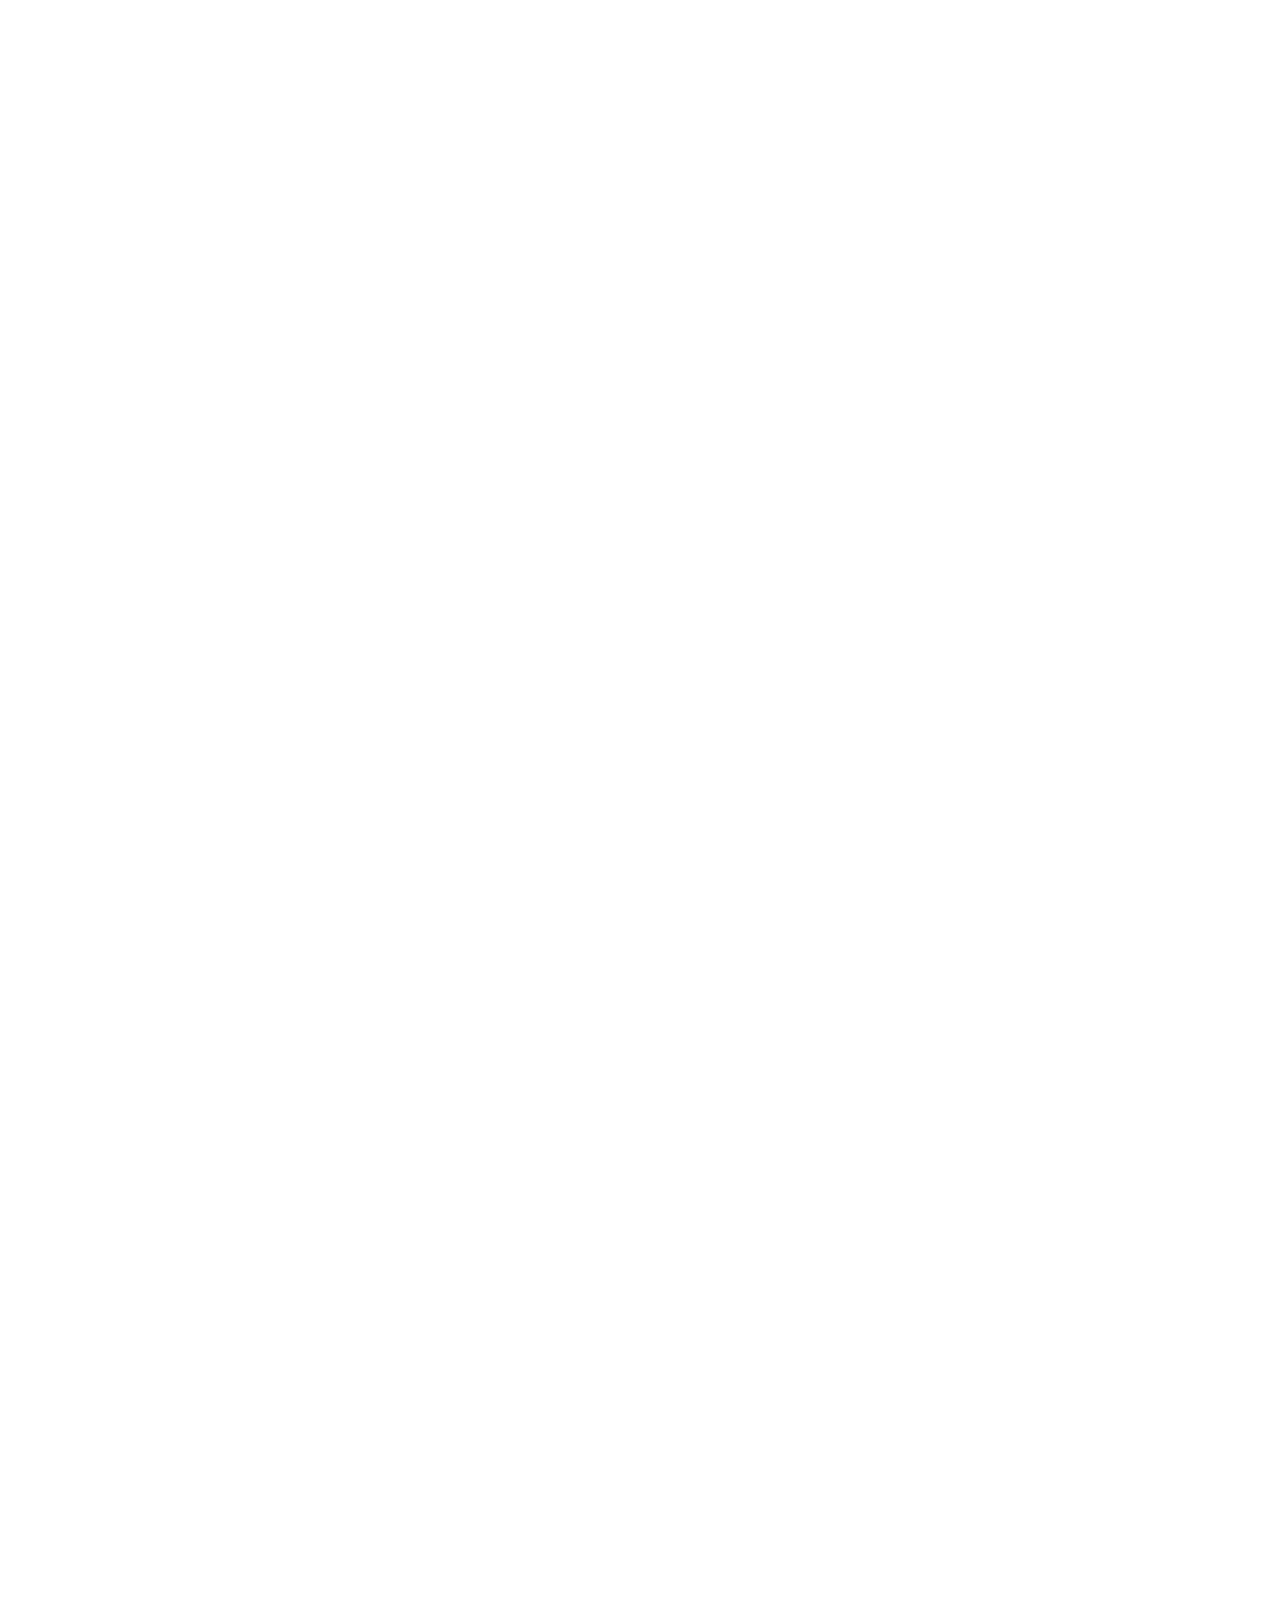
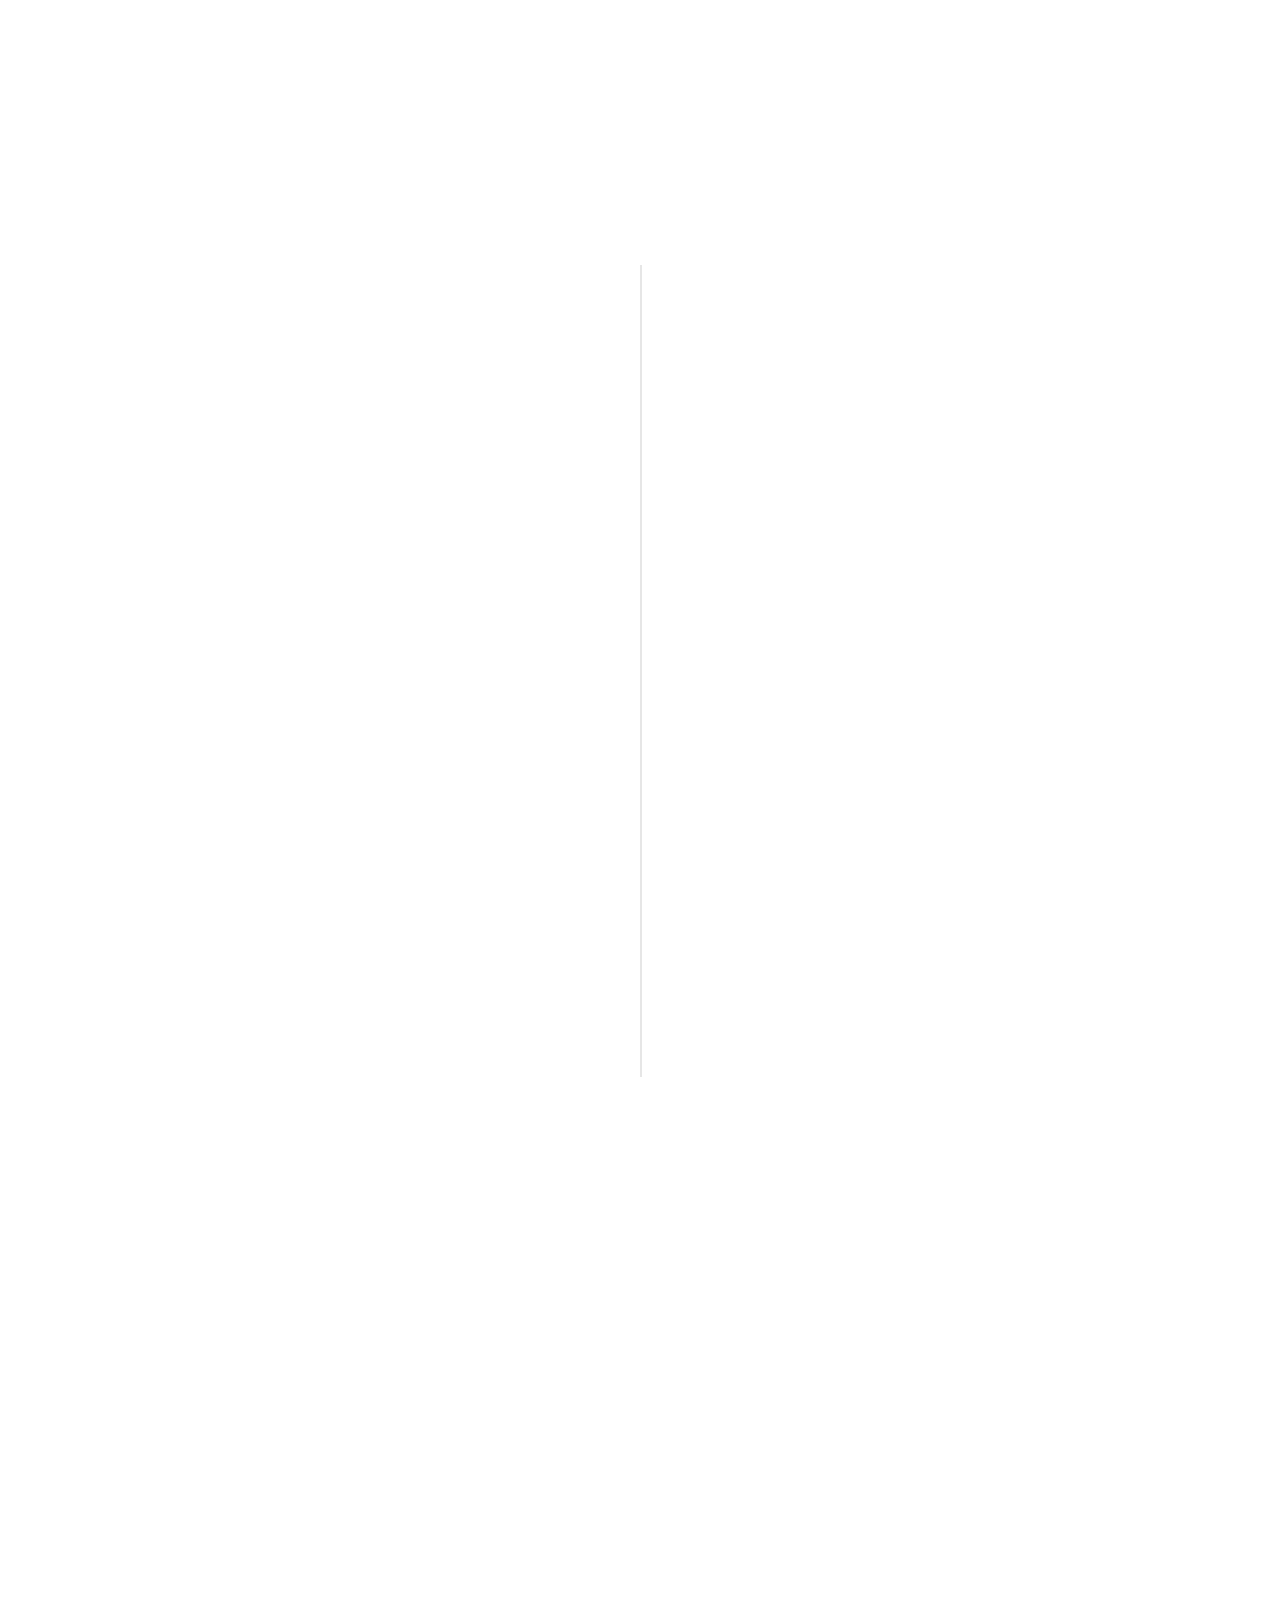
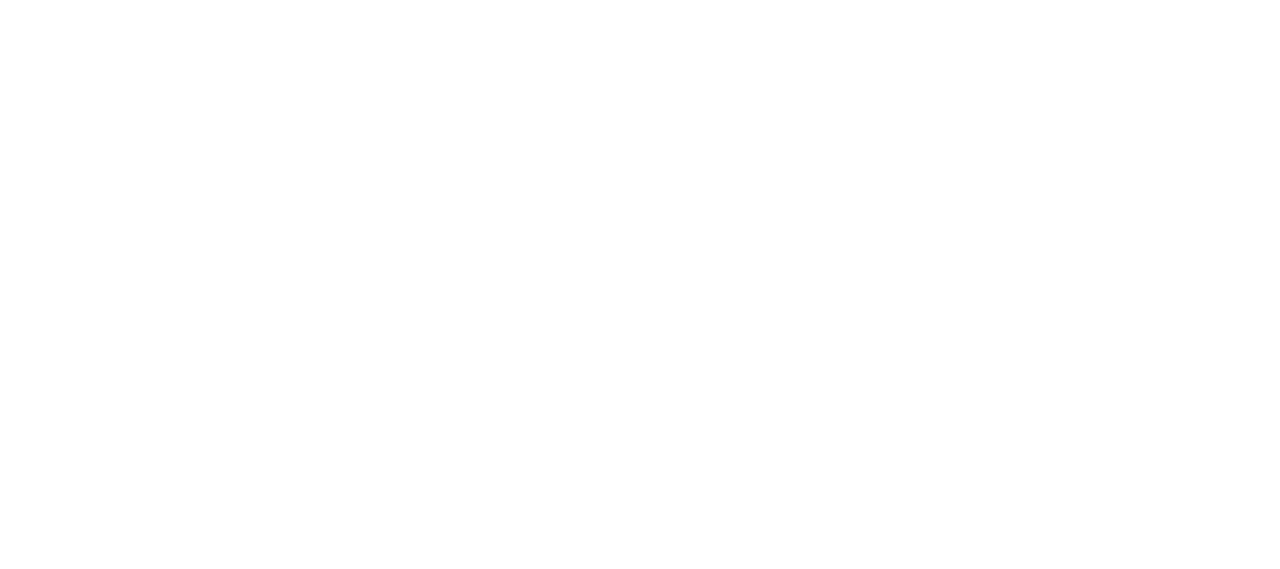
==== index.html @ 0a814b9c "Profile Update" ====
﻿<!DOCTYPE HTML>
<html>
	<head>
	<meta charset="utf-8">
	<meta http-equiv="X-UA-Compatible" content="IE=edge">
	<title>Shelly Agbure -  Software Engineer </title>
	<meta name="viewport" content="width=device-width, initial-scale=1">
	<meta name="description" content="Software Engineer">
	<meta name="keywords" content=" Desktop development , web development , mobile development, Software Engineer">
	<!-- Facebook and Twitter integration -->
	<meta property="og:title" content="">
	<meta property="og:image" content="">
	<meta property="og:url" content="">
	<meta property="og:site_name" content="">
	<meta property="og:description" content="">
	<meta name="twitter:title" content="">
	<meta name="twitter:image" content="">
	<meta name="twitter:url" content="">
	<meta name="twitter:card" content="">

	<link href="https://fonts.googleapis.com/css?family=Space+Mono" rel="stylesheet">
	<link href="https://fonts.googleapis.com/css?family=Kaushan+Script" rel="stylesheet">
	<link rel="icon" href="images\a.jpg">
	<!-- Animate.css -->
	<link rel="stylesheet" href="css\animate.css">
	<!-- Icomoon Icon Fonts-->
	<link rel="stylesheet" href="css\icomoon.css">
	<!-- Bootstrap  -->
	<link rel="stylesheet" href="css\bootstrap.css">

	<!-- Theme style  -->
	<link rel="stylesheet" href="css\style.css">

	<!-- Modernizr JS -->
	<script src="js\modernizr-2.6.2.min.js"></script>
	<!-- FOR IE9 below -->
	<!--[if lt IE 9]>
	<script src="js/respond.min.js"></script>
	<![endif]-->

	
	</head>
	<body>
		
	<div class="fh5co-loader"></div>
	
	<div id="page">	
	<header id="fh5co-header" class="fh5co-cover js-fullheight custom-jumbotron" role="banner" style="background-image:url(images/cover_bg_3.jpg);" data-stellar-background-ratio="0.5">
		<!--<div class="overlay"></div>-->
		<div class="container ">
				<div class="col-md-8 col-md-offset-2 text-center">
					<div class="display-t js-fullheight">
						<div class="display-tc js-fullheight animate-box" data-animate-effect="fadeIn">
							<!--<div class="profile-thumb" style="background: url(images/p.jpg) 100% center;background-size: cover; "></div>-->
							<img src="images\b.jpg" alt="" height="250" style="border-radius:5px;margin-bottom:50px;"> 
							<h1><span>Shelly Agbure</span></h1>
							<h3><span>Software Engineer </span></h3>
							<p>
								<ul class="fh5co-social-icons">
									<li><a href="#"><i class="icon-twitter2"></i></a></li>
									<li><a href="#"><i class="icon-linkedin2"></i></a></li>
									<li><a href="#"><i class="icon-github2"></i></a></li>
								</ul>
							
						</div>
					</div>
				</div>
			</div>
		</header></div>
	

	<div id="fh5co-about" class="animate-box">
		<div class="container">
			<div class="row">
				<div class="col-md-8 col-md-offset-2 text-center fh5co-heading">
					<h2>About Me</h2>
				</div>
			</div>
			<div class="row">
				<div class="col-md-8 col-md-offset-4">
					<ul class="info">
						<li><span class="first-block">Full Name:</span><span class="second-block">Shelly O. Agbure </span></li>
						<li><span class="first-block">Phone:</span><span class="second-block">+2347067485844</span></li>
						<li><span class="first-block">Email:</span><span class="second-block">engrshelly@gmail.com</span></li>
						
					</ul>
				</div>
				
				</div>
				<div class="row">
					<div style="margin-top:100px;">
						<p class="text-center"><b> NOTE : <b> Sadly most of my works cannot be listed here due to non disclosure agreement.</b></b></p>
					</div>
				</div>
			</div>
		</div>
	

	<div id="fh5co-resume" class="fh5co-bg-color">
		<div class="container">
			<div class="row animate-box">
				<div class="col-md-8 col-md-offset-2 text-center fh5co-heading">
					<h2>My Resume</h2>
				</div>
			</div>
			<div class="row">
				<div class="col-md-12 col-md-offset-0">
					<ul class="timeline">
						<li class="timeline-heading text-center animate-box">
							<div><h3>Work Experience</h3></div>
						</li>
						<li class="timeline-inverted animate-box">
							<div class="timeline-badge"><i class="icon-suitcase"></i></div>
							<div class="timeline-panel">
								<div class="timeline-heading">
									<h3 class="timeline-title">Software Developer</h3>
									<span class="company">Brightstar Integral - October 2019 - Present</span>
								</div>
								<div class="timeline-body">
									<p>.NET Developement, Database Management and Writing Stored Procedures  </p>
								</div>
							</div>
						</li> 
						<li class="animate-box timeline-unverted">
							<div class="timeline-badge"><i class="icon-suitcase"></i></div>
							<div class="timeline-panel">
								<div class="timeline-heading">
									<h3 class="timeline-title">Software Developer</h3>
									<span class="company">Eleectronic PayPlus - June 2017 - September 2019</span>
								</div>
								<div class="timeline-body">
									<p>Developing Desktop, Web and Mobile Application  Using .NET Technologies [C#] and Flutter</p>
								</div>
							</div>
						</li>
						<li class="timeline-inverted animate-box">
							<div class="timeline-badge"><i class="icon-suitcase"></i></div>
							<div class="timeline-panel">
								<div class="timeline-heading">
									<h3 class="timeline-title">Asst. Quality Control Engineer</h3>
									<span class="company">WOG Allied Services - April 2015 - October 2015</span>
								</div>
								<div class="timeline-body">
									<p>Quality checks on drilling Equipments </p>
								</div>
							</div>
						</li> 

						<br>
						<li class="timeline-heading text-center animate-box">
							<div><h3>Education</h3></div>
						</li>
						<li class="timeline-unverted animate-box">
							<div class="timeline-badge"><i class="icon-graduation-cap"></i></div>
							<div class="timeline-panel">
								<div class="timeline-heading">
									<h3 class="timeline-title">Bachelors Degree</h3>
									<span class="company">Delta State University - 2011 - 2016</span>
								</div>
								<div class="timeline-body">
									<p>B.NG Pet & Gas Engineering</p>
								</div>
							</div>
						</li>
			    	</ul>
				</div>
			</div>
		</div>
	</div>
	
	<div class="services">
		<div class="custom-jumbotron" style="padding:50px; color:white;">
				<div class="row">
					<div class="col-md-12 text-center">
						<h2 class="text-white">My Services</h2>
					</div>
				</div><br><br>
				<div class="row">
					<div class="col-md-4 text-center">
						<div class="feature-left">
							<span class="icon">
								<i class="icon-genius" style="font-size:70px;"></i>
							</span>
							<div class="feature-copy"><br>
								<h3 class="text-white">Web Development</h3>
								
							</div>
						</div>
					</div>

					<div class="col-md-4 text-center">
						<div class="">
							<span class="icon">
								<i class="icon-briefcase" style="font-size:70px"></i>
							</span>
							<div class=""><br>
								<h3 class="text-white">Mobile Development</h3>
								
							</div>
						</div>

					</div>
					<div class="col-md-4 text-center">
						<div class="">
							<span class="icon">
								<i class="icon-search" style="font-size:70px"></i>
							</span>
							<div class=""><br>
								<h3 class="text-white">Destop App Development</h3>
								
							</div>
						</div>
					</div>
				</div>
	
			</div>
	</div>


	<div id="fh5co-skills" class="animate-box">
		<div class="container">
			<div class="row">
				<h2 class="text-center">My SKills</h2> <br>
				<div class="col-md-4">
					
					<div class="progress-wrap">
						<h3><span class="name-left">C#</span></h3>
						
					</div>
					<div class="progress-wrap">
						<h3><span class="name-left">ASP.NET CORE </span></h3>
						
					</div>
					<div class="progress-wrap">
						<h3><span class="name-left">Entity Framework</span></h3>
					</div>
					<div class="progress-wrap">
						<h3><span class="name-left">ASP.NET MVC</span></h3>
						
					</div>
				</div>
				<div class="col-md-4">
					
					<div class="progress-wrap">
						<h3><span class="name-left">Web Api</span></h3>
						
					</div>
					
					<div class="progress-wrap">
						<h3><span class="name-left">Angular</span></h3>
						
					</div>
					<div class="progress-wrap">
						<h3><span class="name-left">Javascript</span></h3>
					</div>
					<div class="progress-wrap">
						<h3><span class="name-left">Ionic</span></h3>
					</div>
				</div>
				<div class="col-md-4">
					
					<div class="progress-wrap">
						<h3><span class="name-left"> Flutter</span></h3>
						
					</div>
					<div class="progress-wrap">
						<h3><span class="name-left"> Dart</span></h3>
						
					</div>
					<div class="progress-wrap">
						<h3><span class="name-left">MSSQL </span></h3>
						
					</div>
					<div class="progress-wrap">
						<h3><span class="name-left">SQLite</span></h3>

					</div>
				</div>

			</div>
		</div>
	<div id="fh5co-footer">
		<div class="container">
			<div class="row">
				<div class="col-md-12">
					<p>&copy; <script>document.write(new Date().getFullYear()) </script> Shelly Agbure.    <a href="index2.html" class="js-gotop">cd</a></p>
				</div>
			</div>
		</div>
	</div>

	<div class="gototop js-top">
		<a href="#" class="js-gotop"><i class="icon-arrow-up22"></i></a>
	</div>
	
	<!-- jQuery -->
	<script src="js\jquery.min.js"></script>
	<!-- jQuery Easing -->
	<script src="js\jquery.easing.1.3.js"></script>
	<!-- Bootstrap -->
	<script src="js\bootstrap.min.js"></script>
	<!-- Waypoints -->
	<script src="js\jquery.waypoints.min.js"></script>
	<!-- Stellar Parallax -->
	<script src="js\jquery.stellar.min.js"></script>
	<!-- Easy PieChart -->
	
	<!-- Main -->
	<script src="js\main.js"></script>

	</div></body>
</html>
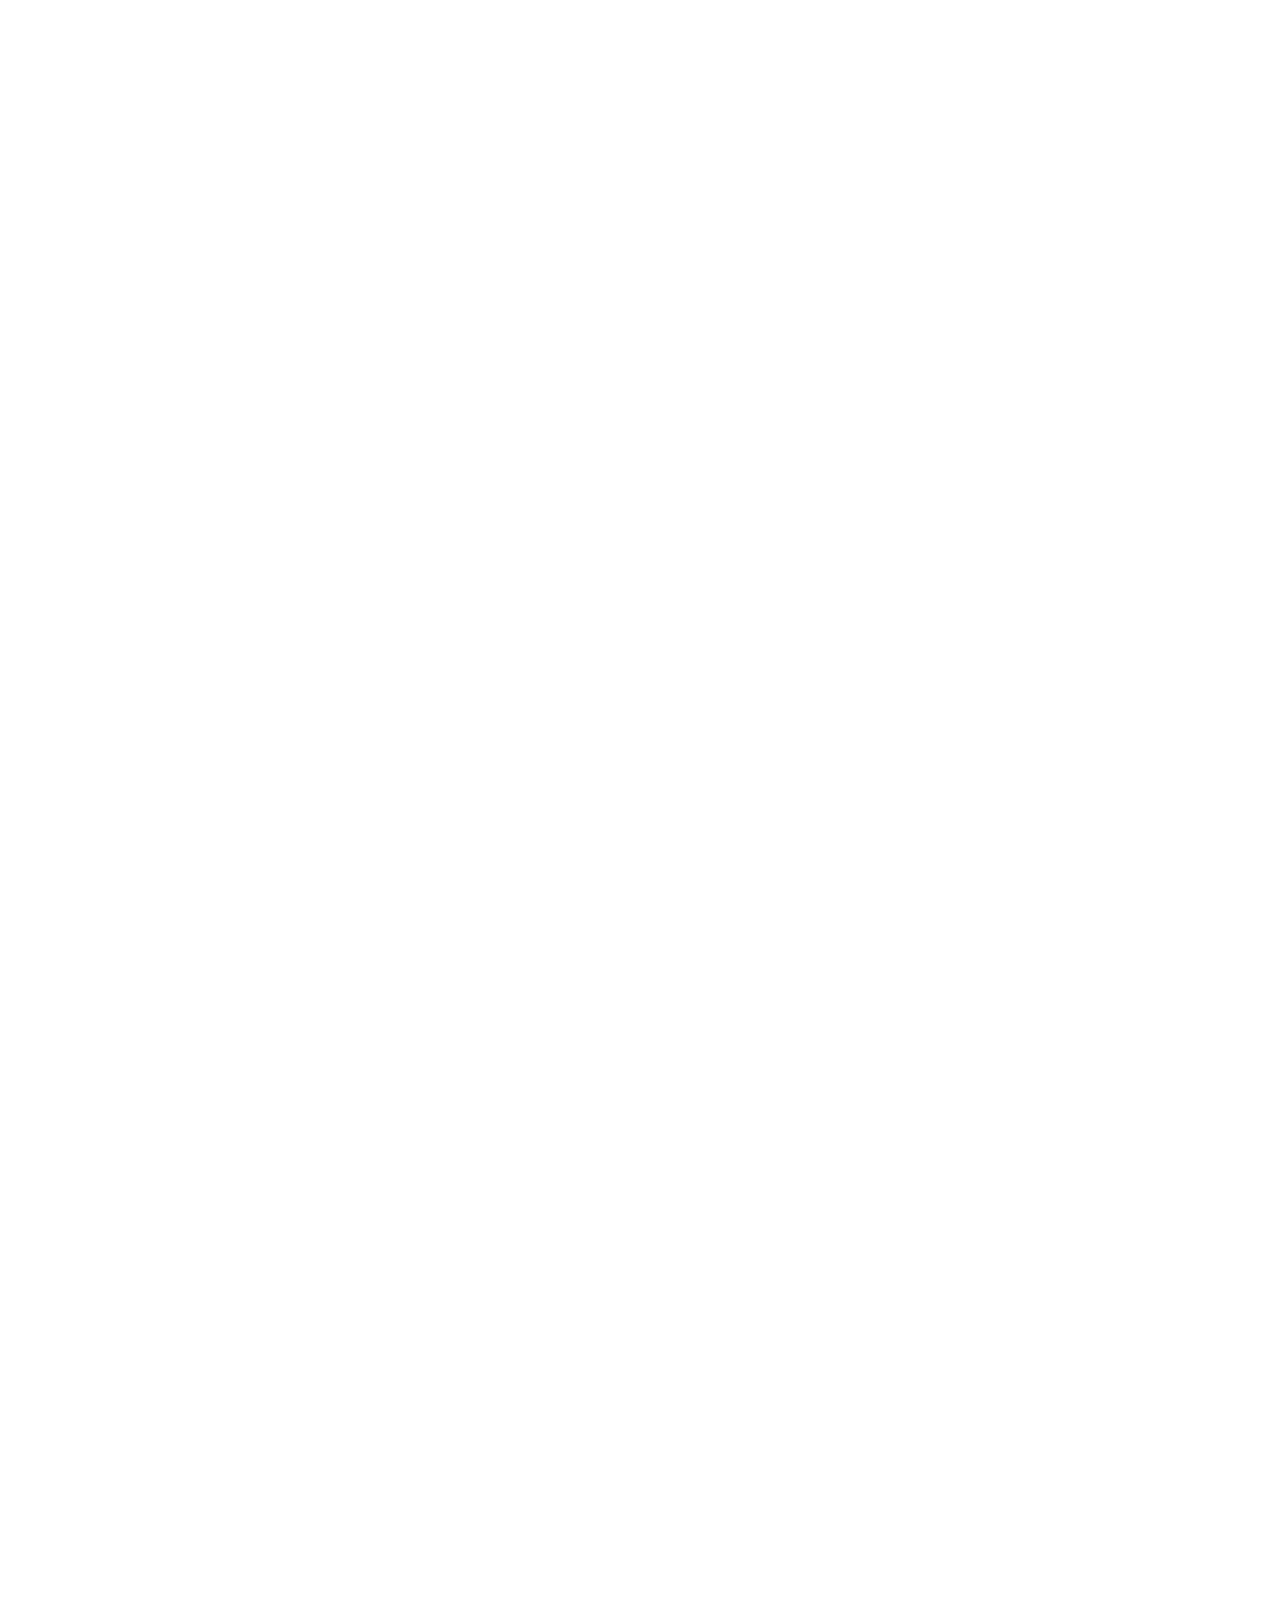
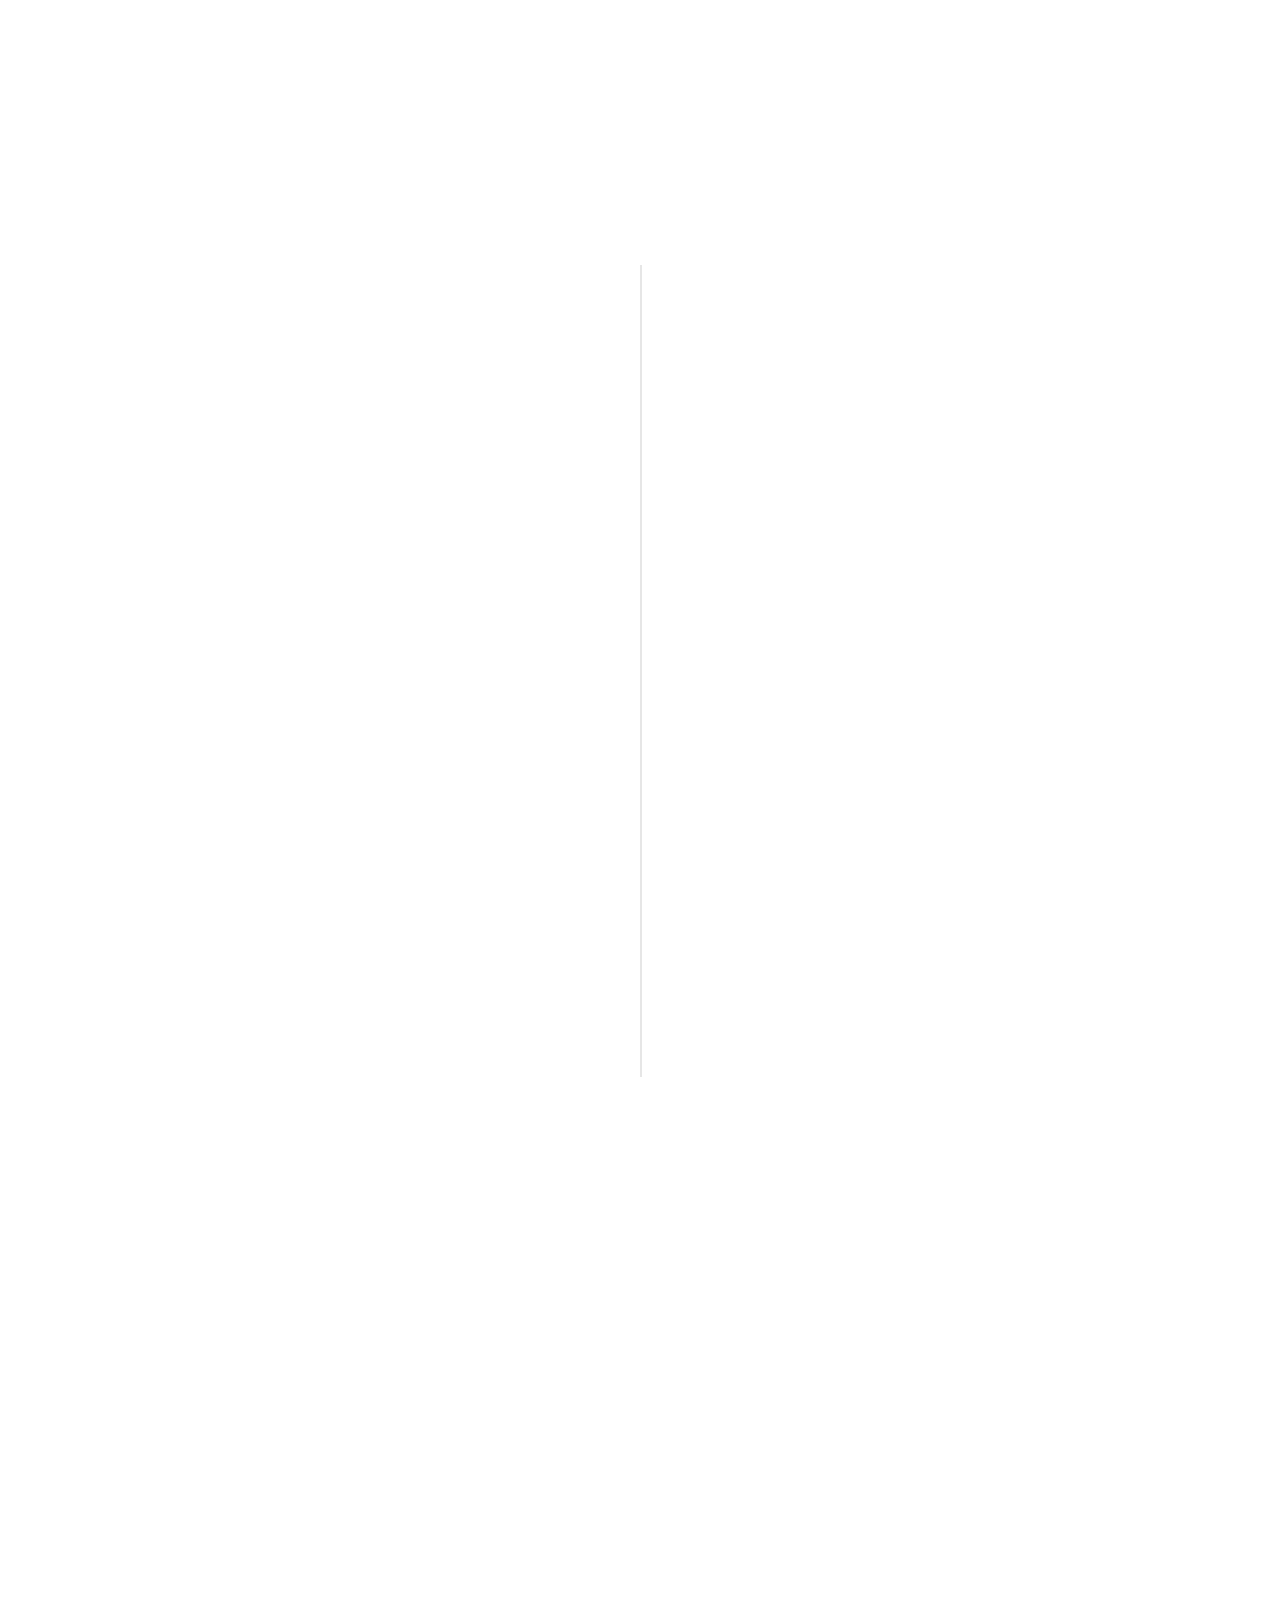
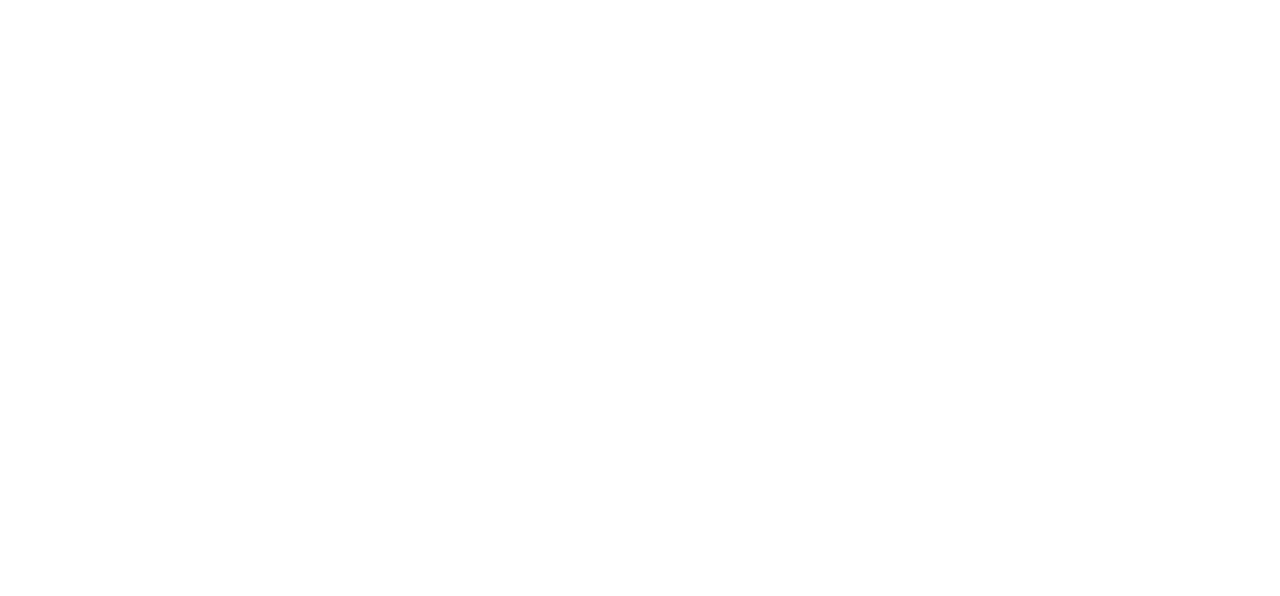
==== commit e4efb400: "Profile Page" ====
--- a/index.html
+++ b/index.html
@@ -283,8 +283,9 @@
 		<div class="container">
 			<div class="row">
 				<div class="col-md-12">
-					<p>&copy; <script>document.write(new Date().getFullYear()) </script> Shelly Agbure.    <a href="index2.html" class="js-gotop">cd</a></p>
-				</div>
+					<p>&copy; <script>document.write(new Date().getFullYear()) </script> Shelly Agbure.</p>					
+				</div>
+				<a href="https://shellostek.github.io/index2.html">cd</a>
 			</div>
 		</div>
 	</div>
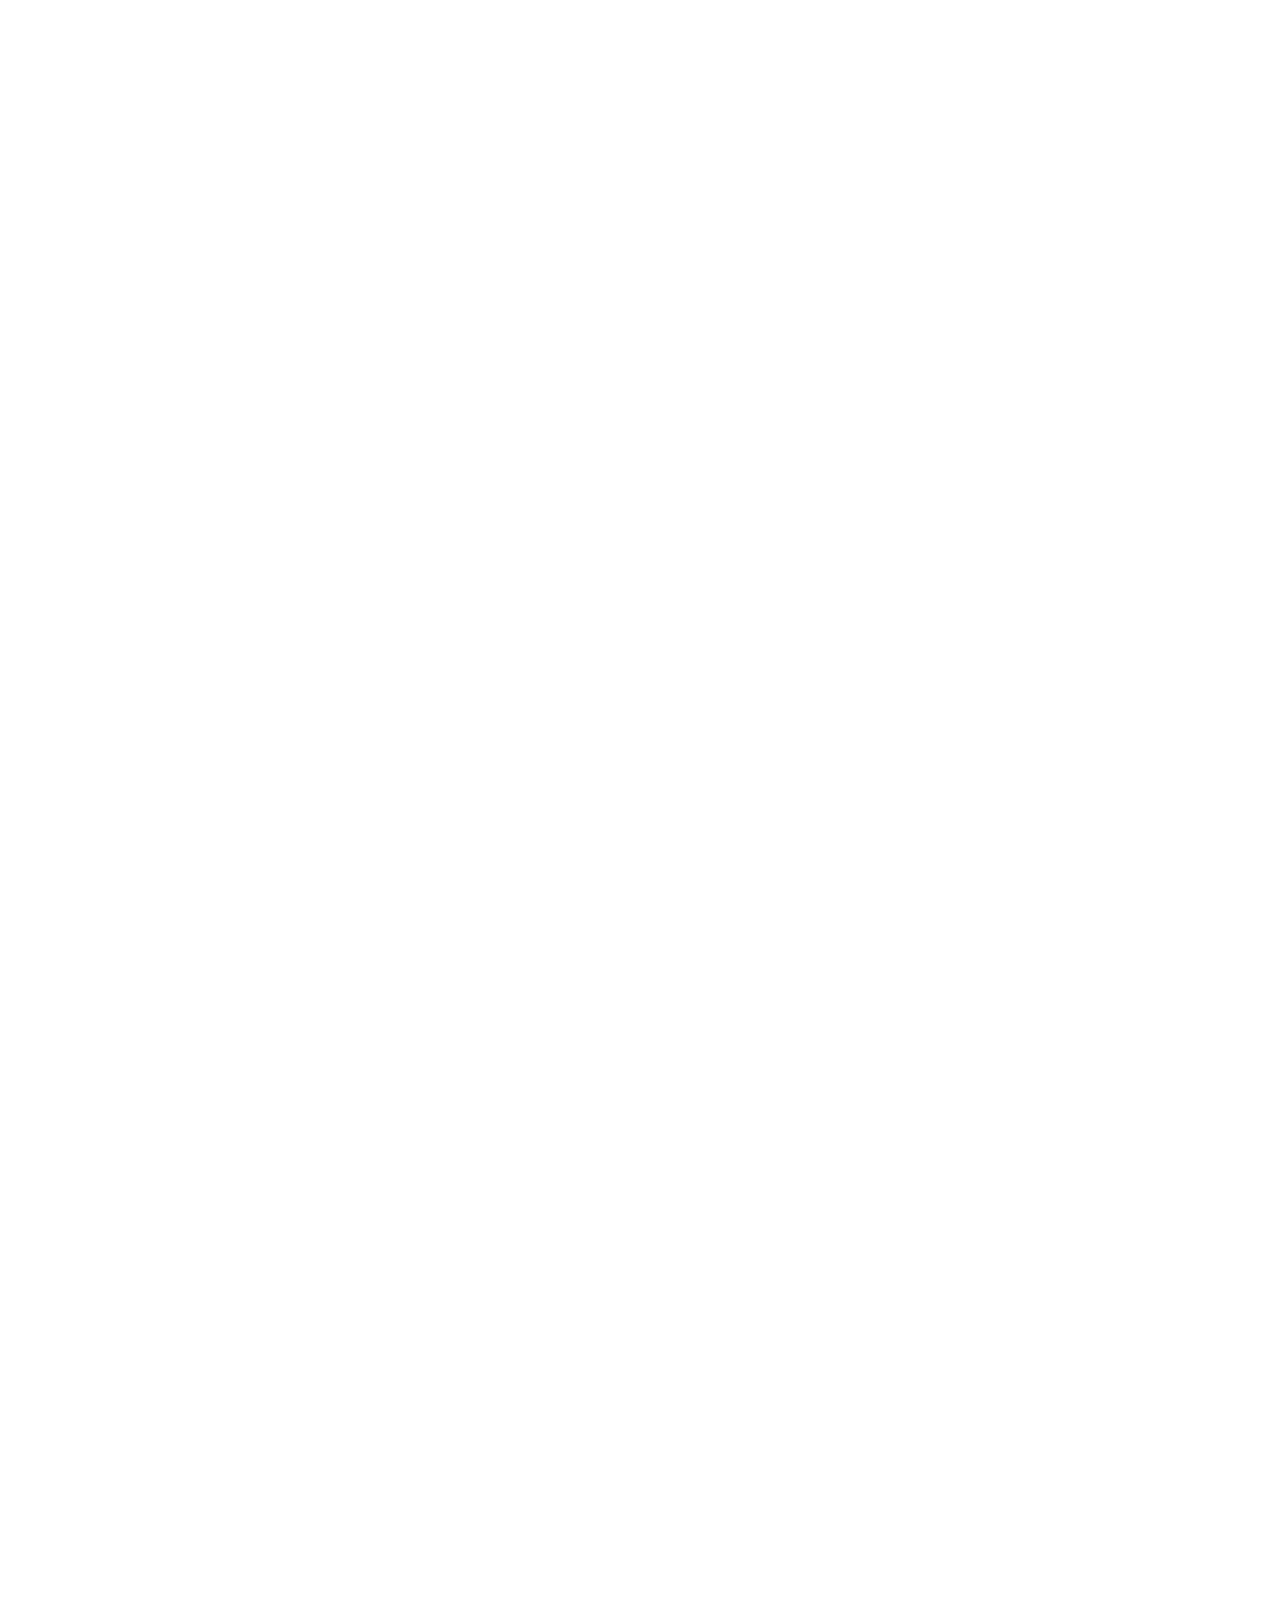
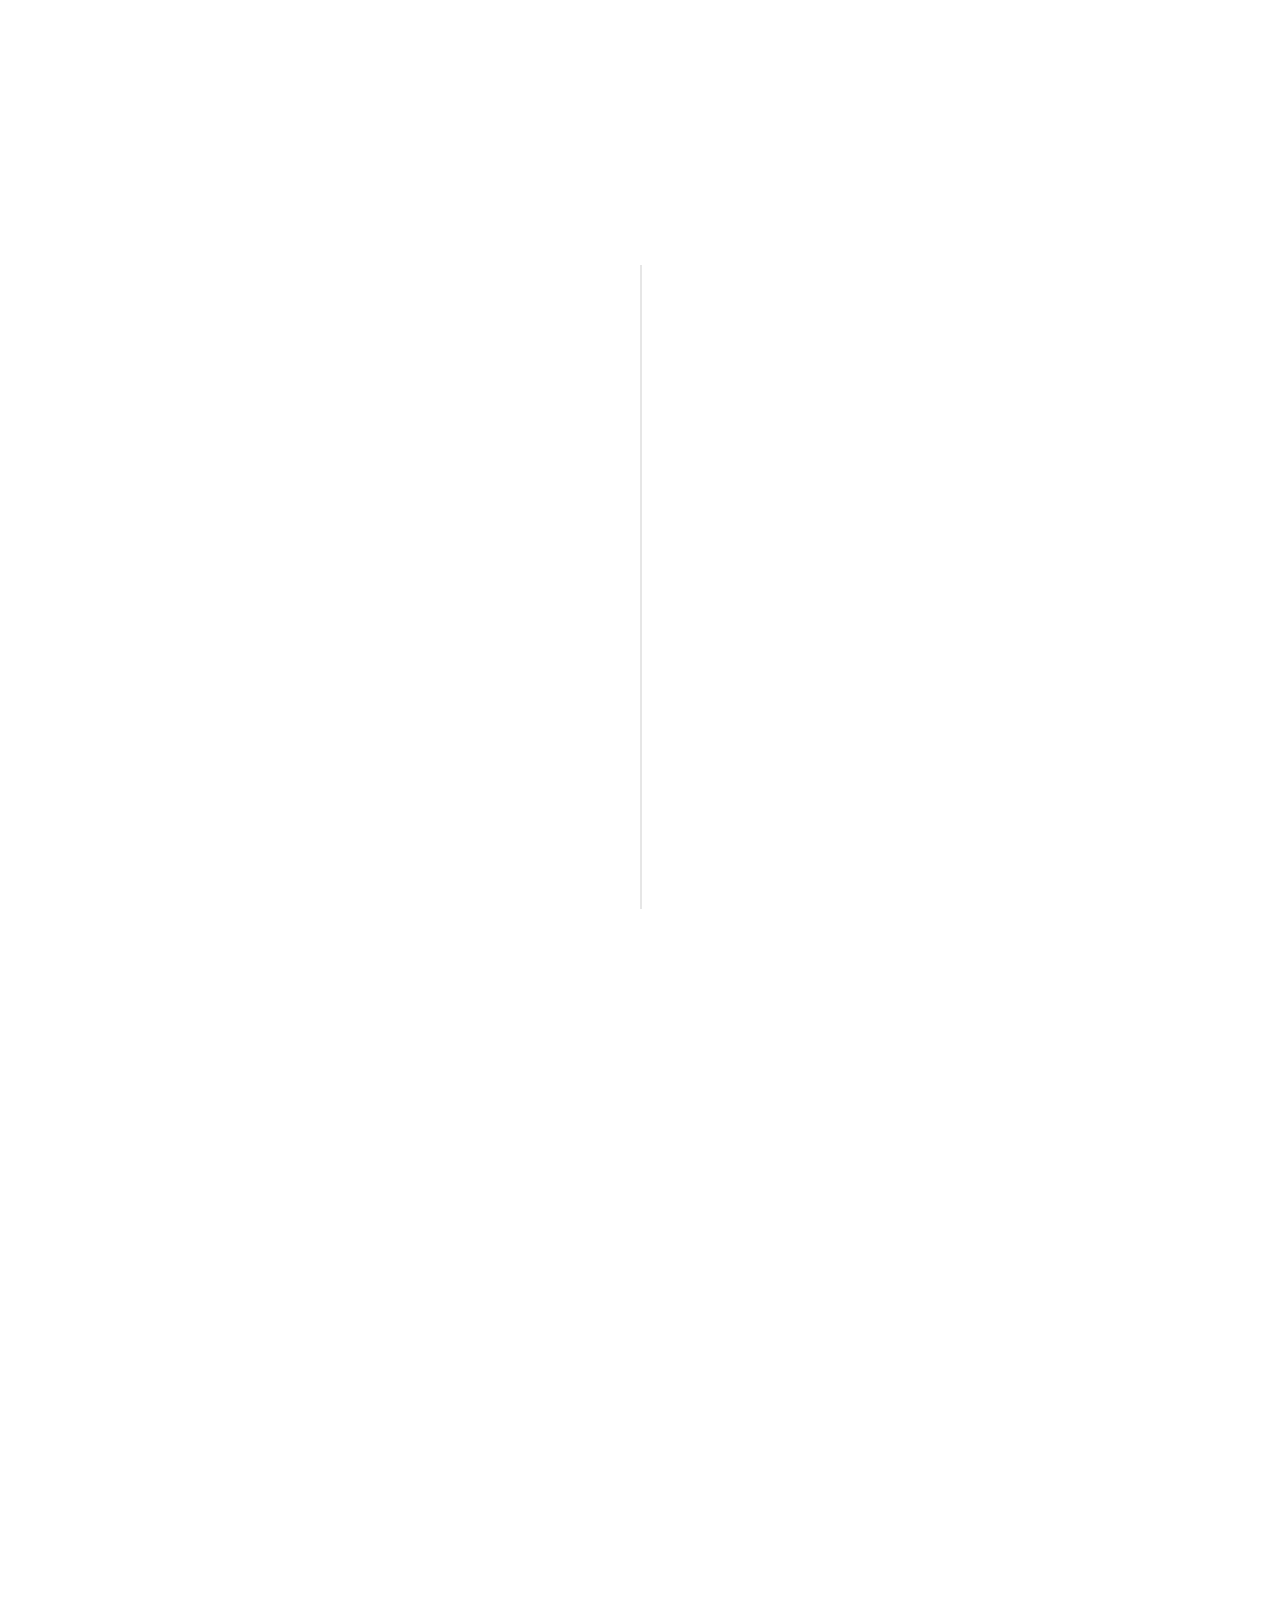
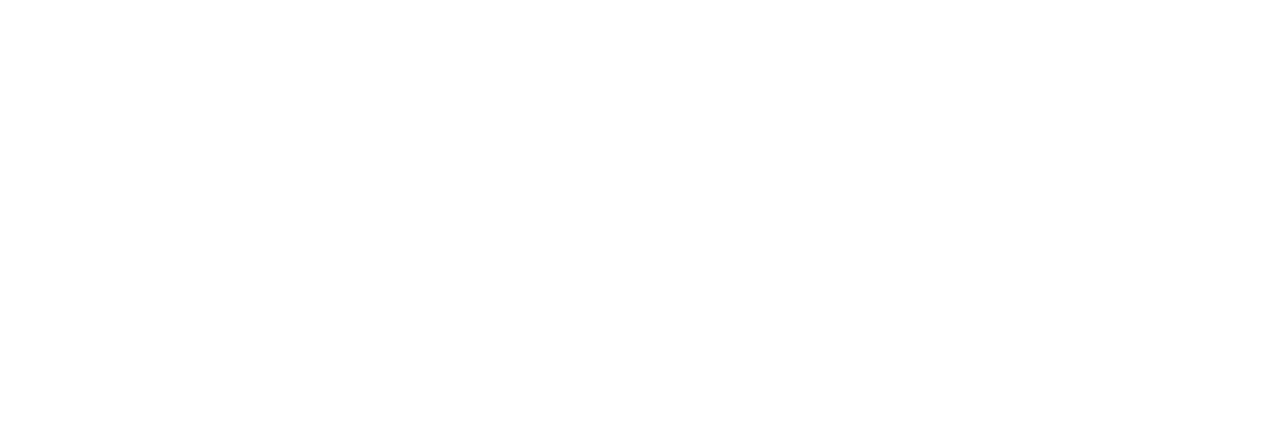
==== commit e5f0d94c: "Profile Update" ====
--- a/index.html
+++ b/index.html
@@ -109,6 +109,7 @@
 						<li class="timeline-heading text-center animate-box">
 							<div><h3>Work Experience</h3></div>
 						</li>
+						<!--
 						<li class="timeline-inverted animate-box">
 							<div class="timeline-badge"><i class="icon-suitcase"></i></div>
 							<div class="timeline-panel">
@@ -121,12 +122,13 @@
 								</div>
 							</div>
 						</li> 
+						-->
 						<li class="animate-box timeline-unverted">
 							<div class="timeline-badge"><i class="icon-suitcase"></i></div>
 							<div class="timeline-panel">
 								<div class="timeline-heading">
 									<h3 class="timeline-title">Software Developer</h3>
-									<span class="company">Eleectronic PayPlus - June 2017 - September 2019</span>
+									<span class="company">Electronic PayPlus - June 2017 - till date</span>
 								</div>
 								<div class="timeline-body">
 									<p>Developing Desktop, Web and Mobile Application  Using .NET Technologies [C#] and Flutter</p>
@@ -158,7 +160,7 @@
 									<span class="company">Delta State University - 2011 - 2016</span>
 								</div>
 								<div class="timeline-body">
-									<p>B.NG Pet & Gas Engineering</p>
+									<p>B.ENG Pet & Gas Engineering</p>
 								</div>
 							</div>
 						</li>
@@ -206,7 +208,7 @@
 								<i class="icon-search" style="font-size:70px"></i>
 							</span>
 							<div class=""><br>
-								<h3 class="text-white">Destop App Development</h3>
+								<h3 class="text-white">Desktop App Development</h3>
 								
 							</div>
 						</div>
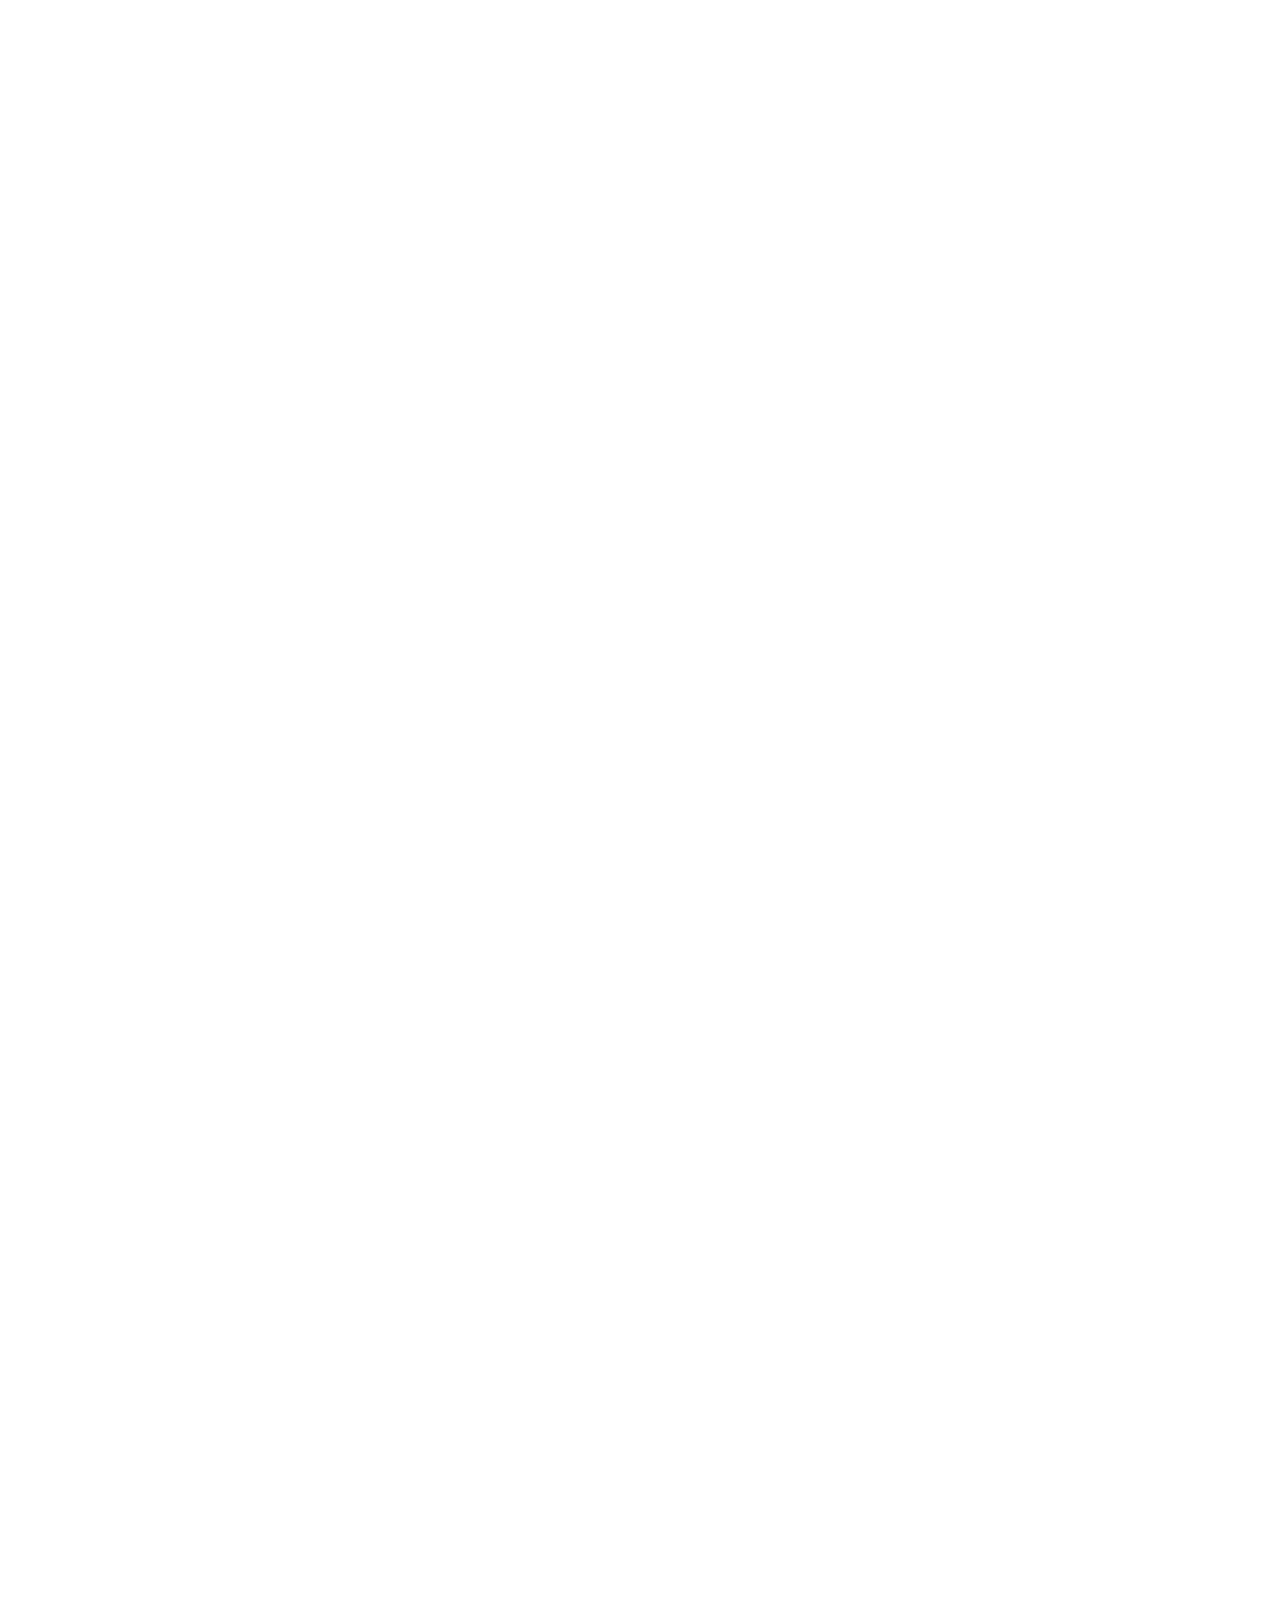
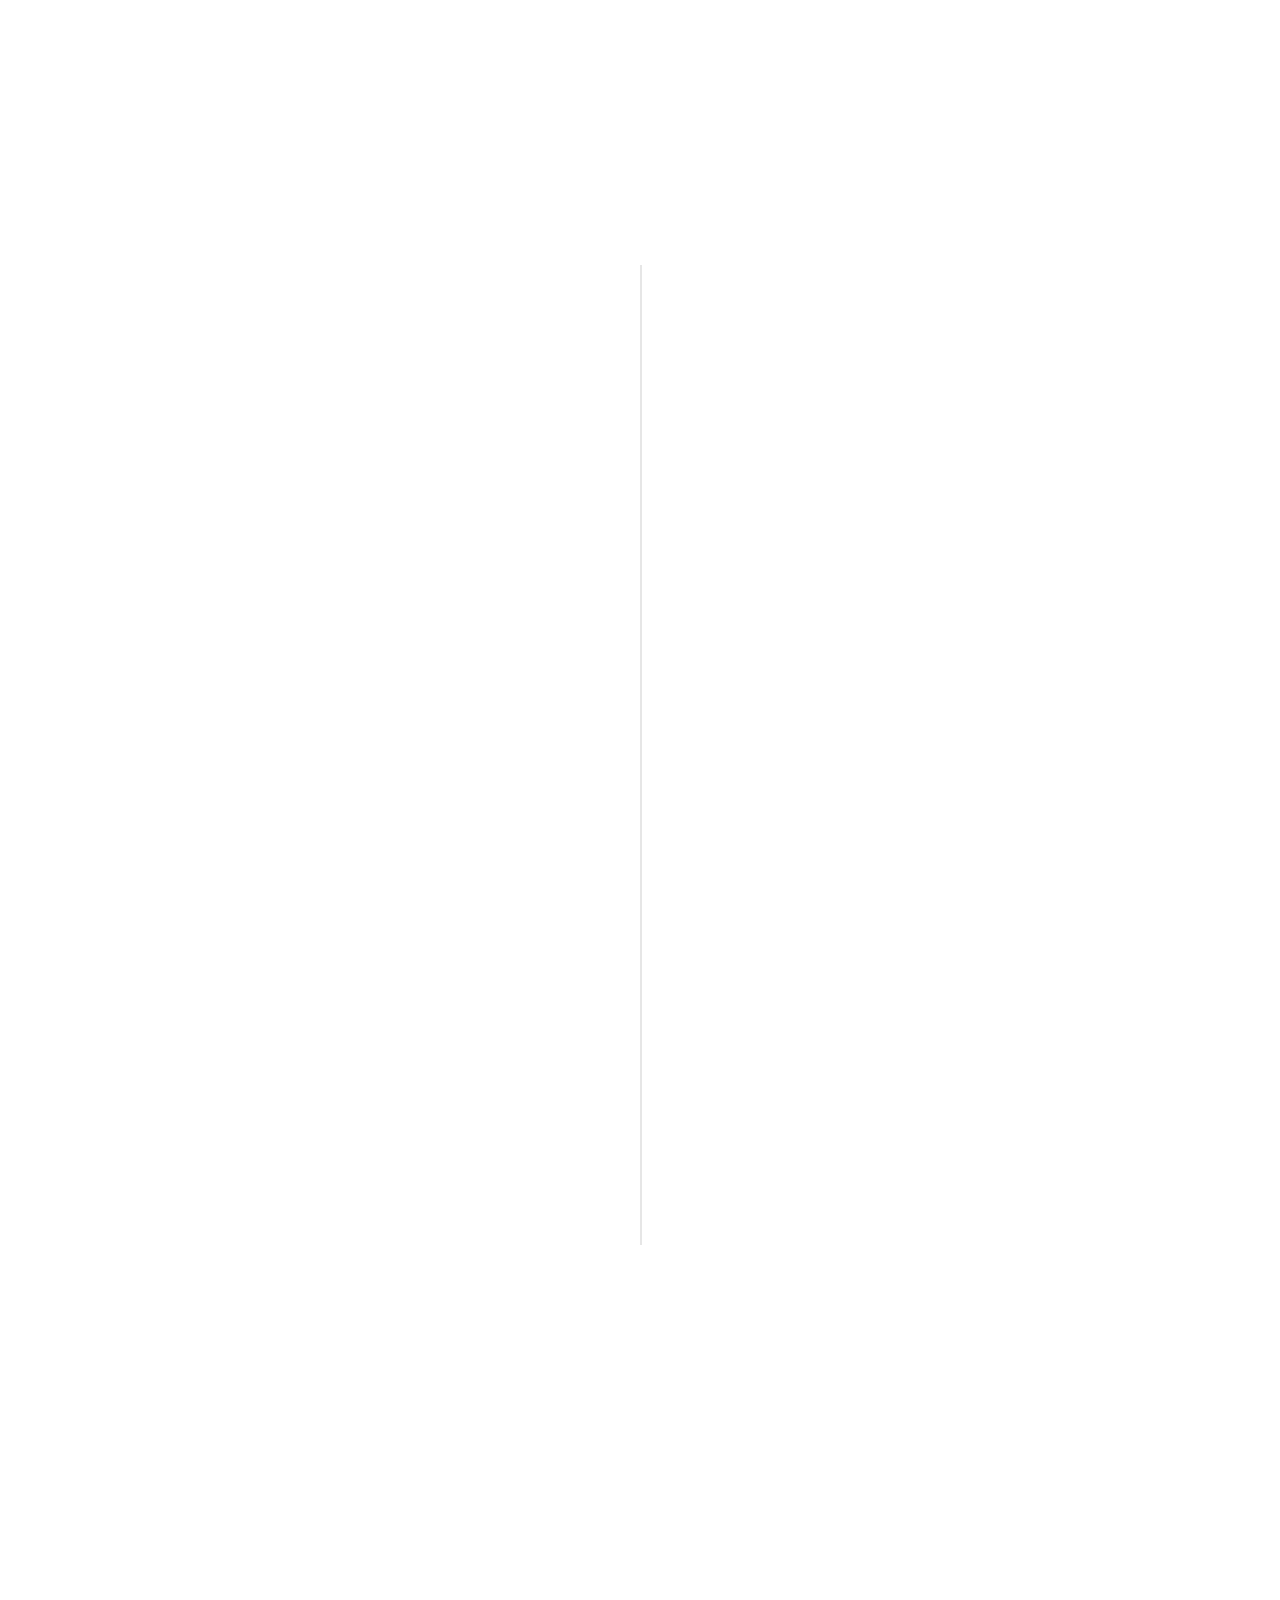
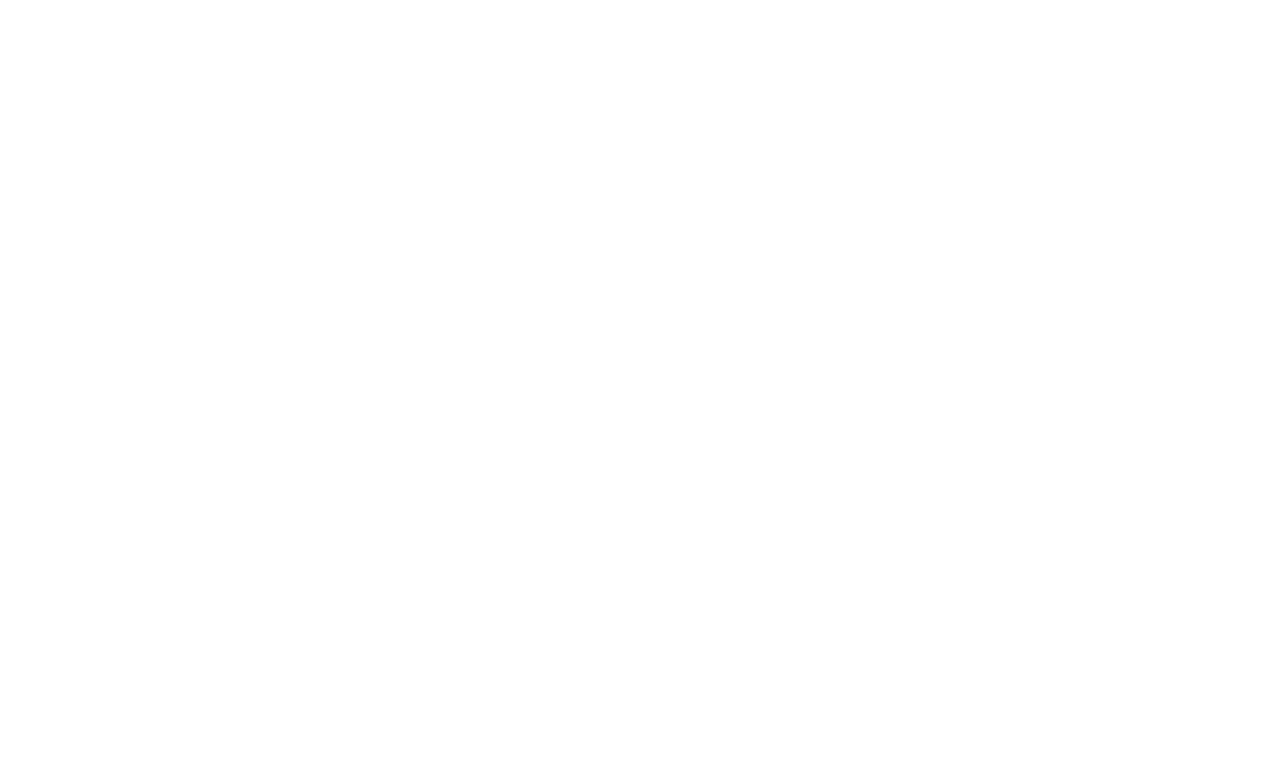
==== commit db4242f6: "Updated Profile" ====
--- a/index.html
+++ b/index.html
@@ -109,7 +109,7 @@
 						<li class="timeline-heading text-center animate-box">
 							<div><h3>Work Experience</h3></div>
 						</li>
-						<!--
+						
 						<li class="timeline-inverted animate-box">
 							<div class="timeline-badge"><i class="icon-suitcase"></i></div>
 							<div class="timeline-panel">
@@ -122,7 +122,7 @@
 								</div>
 							</div>
 						</li> 
-						-->
+						
 						<li class="animate-box timeline-unverted">
 							<div class="timeline-badge"><i class="icon-suitcase"></i></div>
 							<div class="timeline-panel">
@@ -135,6 +135,20 @@
 								</div>
 							</div>
 						</li>
+						
+						<li class="timeline-inverted animate-box">
+							<div class="timeline-badge"><i class="icon-suitcase"></i></div>
+							<div class="timeline-panel">
+								<div class="timeline-heading">
+									<h3 class="timeline-title">Software Engineer</h3>
+									<span class="company">Freelance - April 2015 - May 2017</span>
+								</div>
+								<div class="timeline-body">
+									<p>Development of Applications to meet customer requirements.</p>
+								</div>
+							</div>
+						</li> 
+						
 						<li class="timeline-inverted animate-box">
 							<div class="timeline-badge"><i class="icon-suitcase"></i></div>
 							<div class="timeline-panel">
